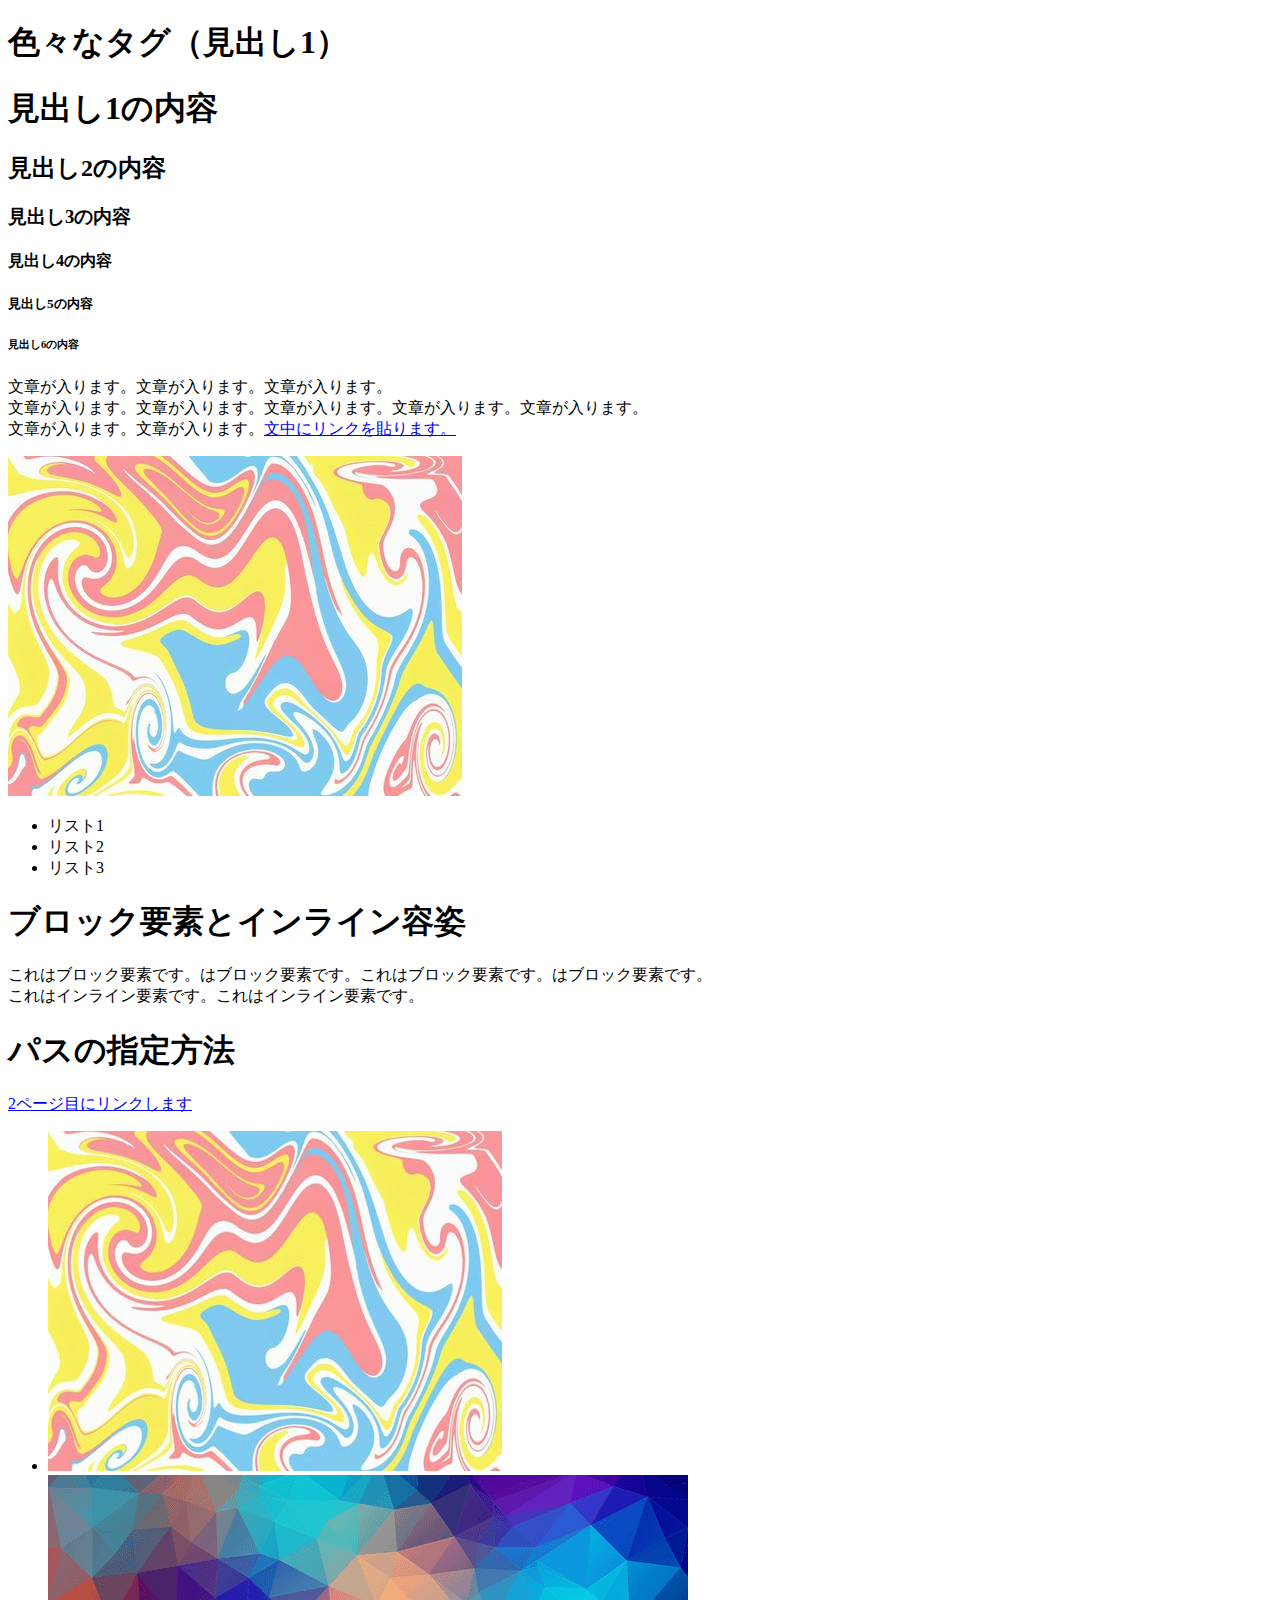
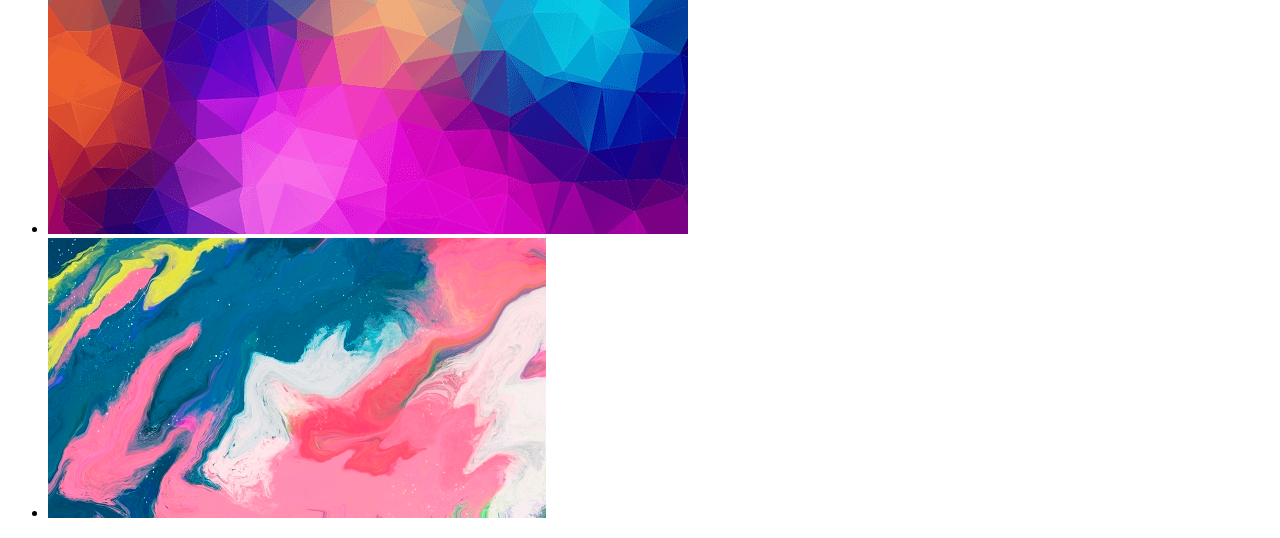
==== 10/index.html @ 3404a0b1 "10" ====
<!DOCTYPE html>
<html lang="ja">

<head>
  <meta charset="UTF-8">
  <meta name="viewport" content="width=device-width, initial-scale=1.0">
  <title>Hello World!</title>
</head>

<body>
  <section>
    <h1>色々なタグ（見出し1）</h1>
    <h1>見出し1の内容</h1>
    <h2>見出し2の内容</h2>
    <h3>見出し3の内容</h3>
    <h4>見出し4の内容</h4>
    <h5>見出し5の内容</h5>
    <h6>見出し6の内容</h6>
    <p>文章が入ります。文章が入ります。文章が入ります。<br>文章が入ります。文章が入ります。文章が入ります。文章が入ります。文章が入ります。<br>文章が入ります。文章が入ります。<a href="http://www.htmq.com/style/">文中にリンクを貼ります。</a></p>
    <img src="img/01.jpg" alt="代替テキスト">
    <ul>
      <li>リスト1</li>
      <li>リスト2</li>
      <li>リスト3</li>
    </ul>
  </section>
  <section>
    <h1>ブロック要素とインライン容姿</h1>
    <div>これはブロック要素です。はブロック要素です。これはブロック要素です。はブロック要素です。</div>
    <span>これはインライン要素です。これはインライン要素です。</span>
  </section>
  <section>
    <h1>パスの指定方法</h1>
    <p>
      <a href="second/">2ページ目にリンクします</a>
    </p>
    <ul>
      <li><img src="img/01.jpg" alt="代替テキスト"></li>
      <li><img src="img/02.png" alt="代替テキスト"></li>
      <li><img src="img/03.jpg" alt="代替テキスト"></li>
    </ul>
  </section>
</body>
</html>
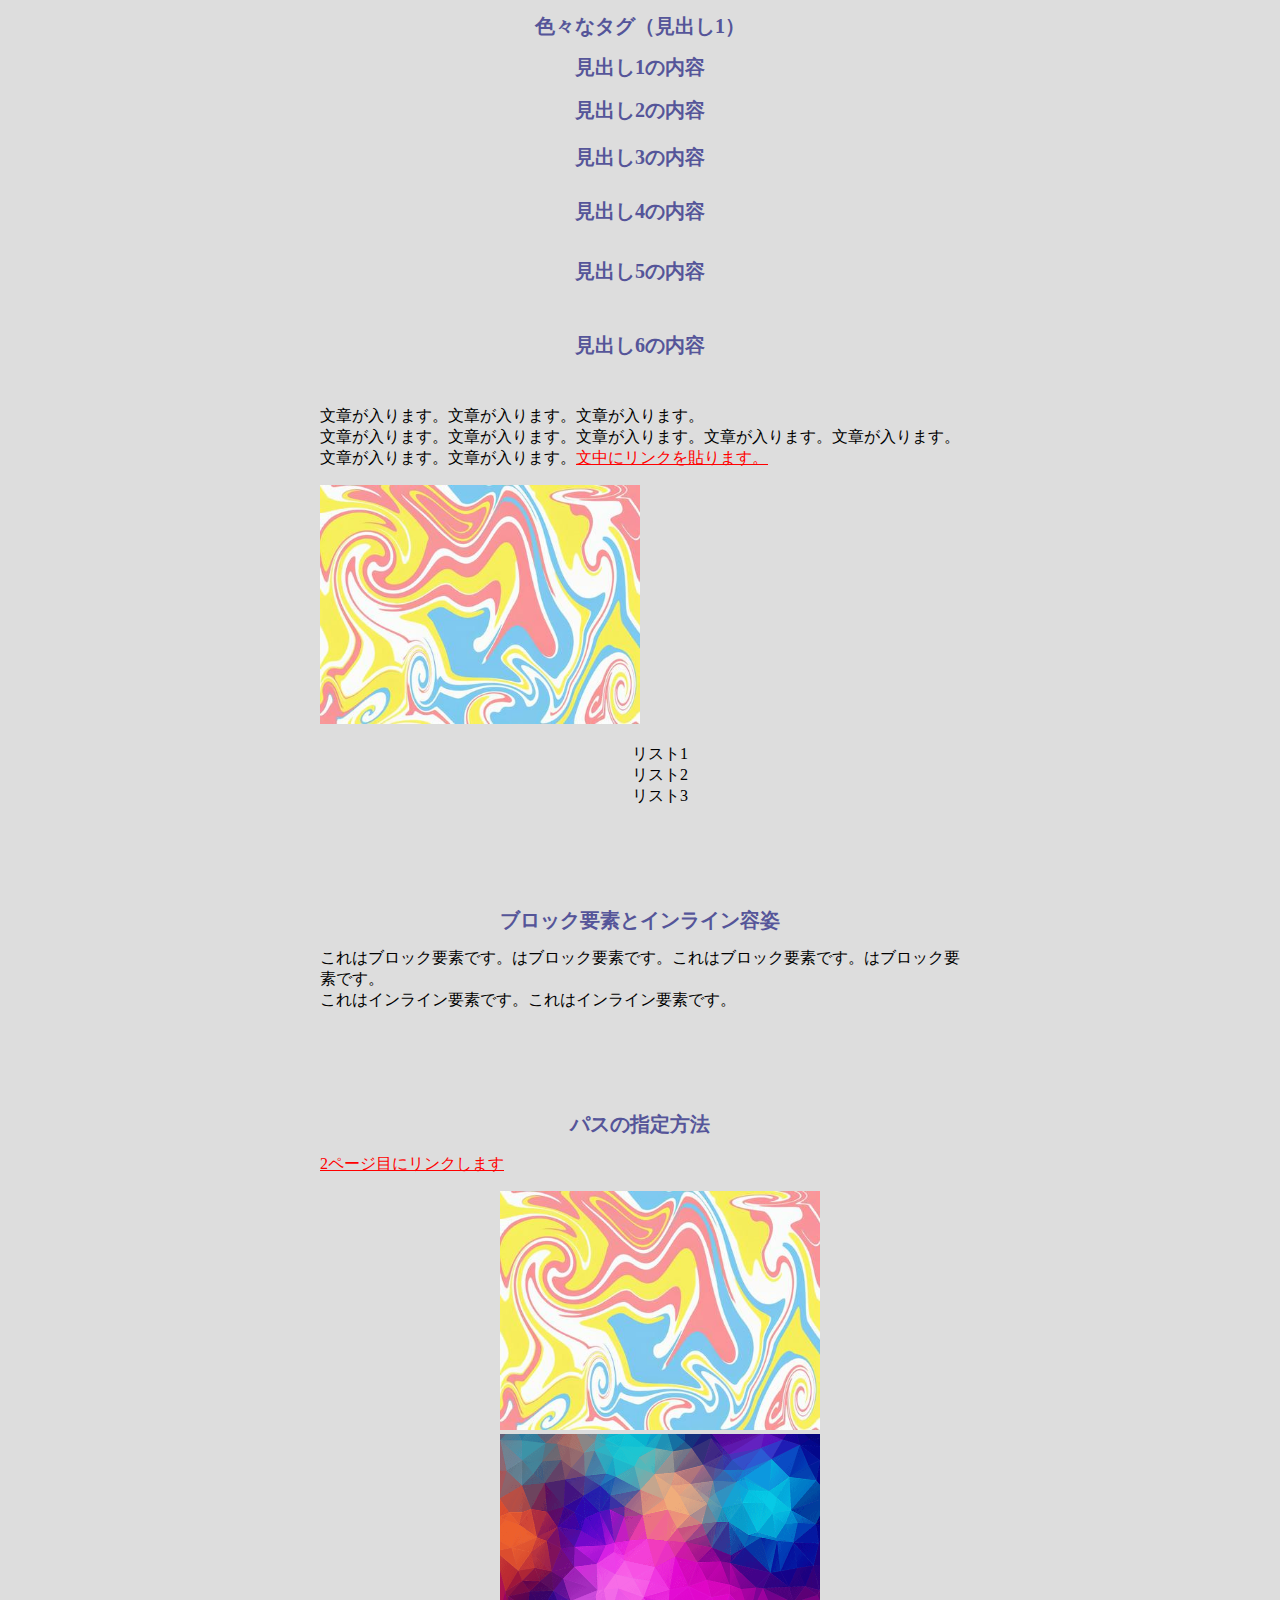
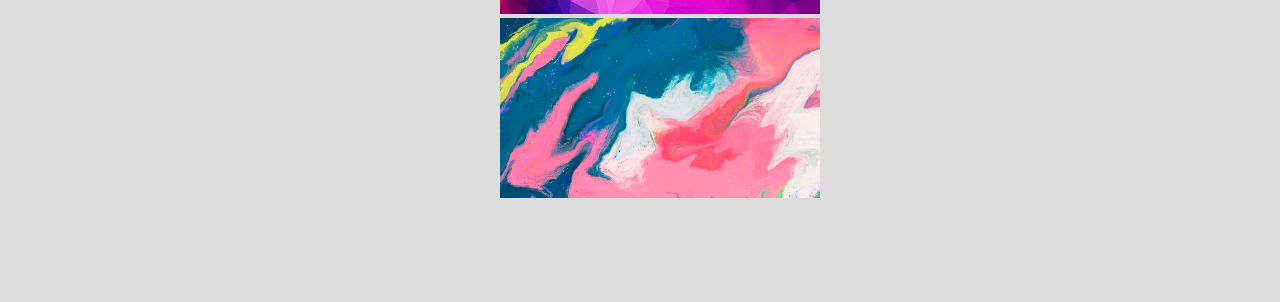
==== commit 87598d73: "fix" ====
--- a/10/index.html
+++ b/10/index.html
@@ -5,6 +5,53 @@
   <meta charset="UTF-8">
   <meta name="viewport" content="width=device-width, initial-scale=1.0">
   <title>Hello World!</title>
+  <style>
+    body {
+      background-color: #ddd;
+    }
+  
+    section {
+      width: 100%;
+      max-width: 640px;
+      margin: 0 auto;
+    }
+  
+    h1,
+    h2,
+    h3,
+    h4,
+    h5,
+    h6 {
+      font-size: 20px;
+      color: #555599;
+      text-align: center;
+    }
+  
+    section {
+      margin-bottom: 100px;
+    }
+  
+    img {
+      width: 320px;
+    }
+  
+    li {
+      list-style: none;
+      text-align: center;
+    }
+  
+    a {
+      color: #ff0000;
+    }
+  
+    .greenHeader {
+      color: #008800;
+    }
+  
+    #thirdContent {
+      background-color: #555599;
+    }
+  </style>
 </head>
 
 <body>
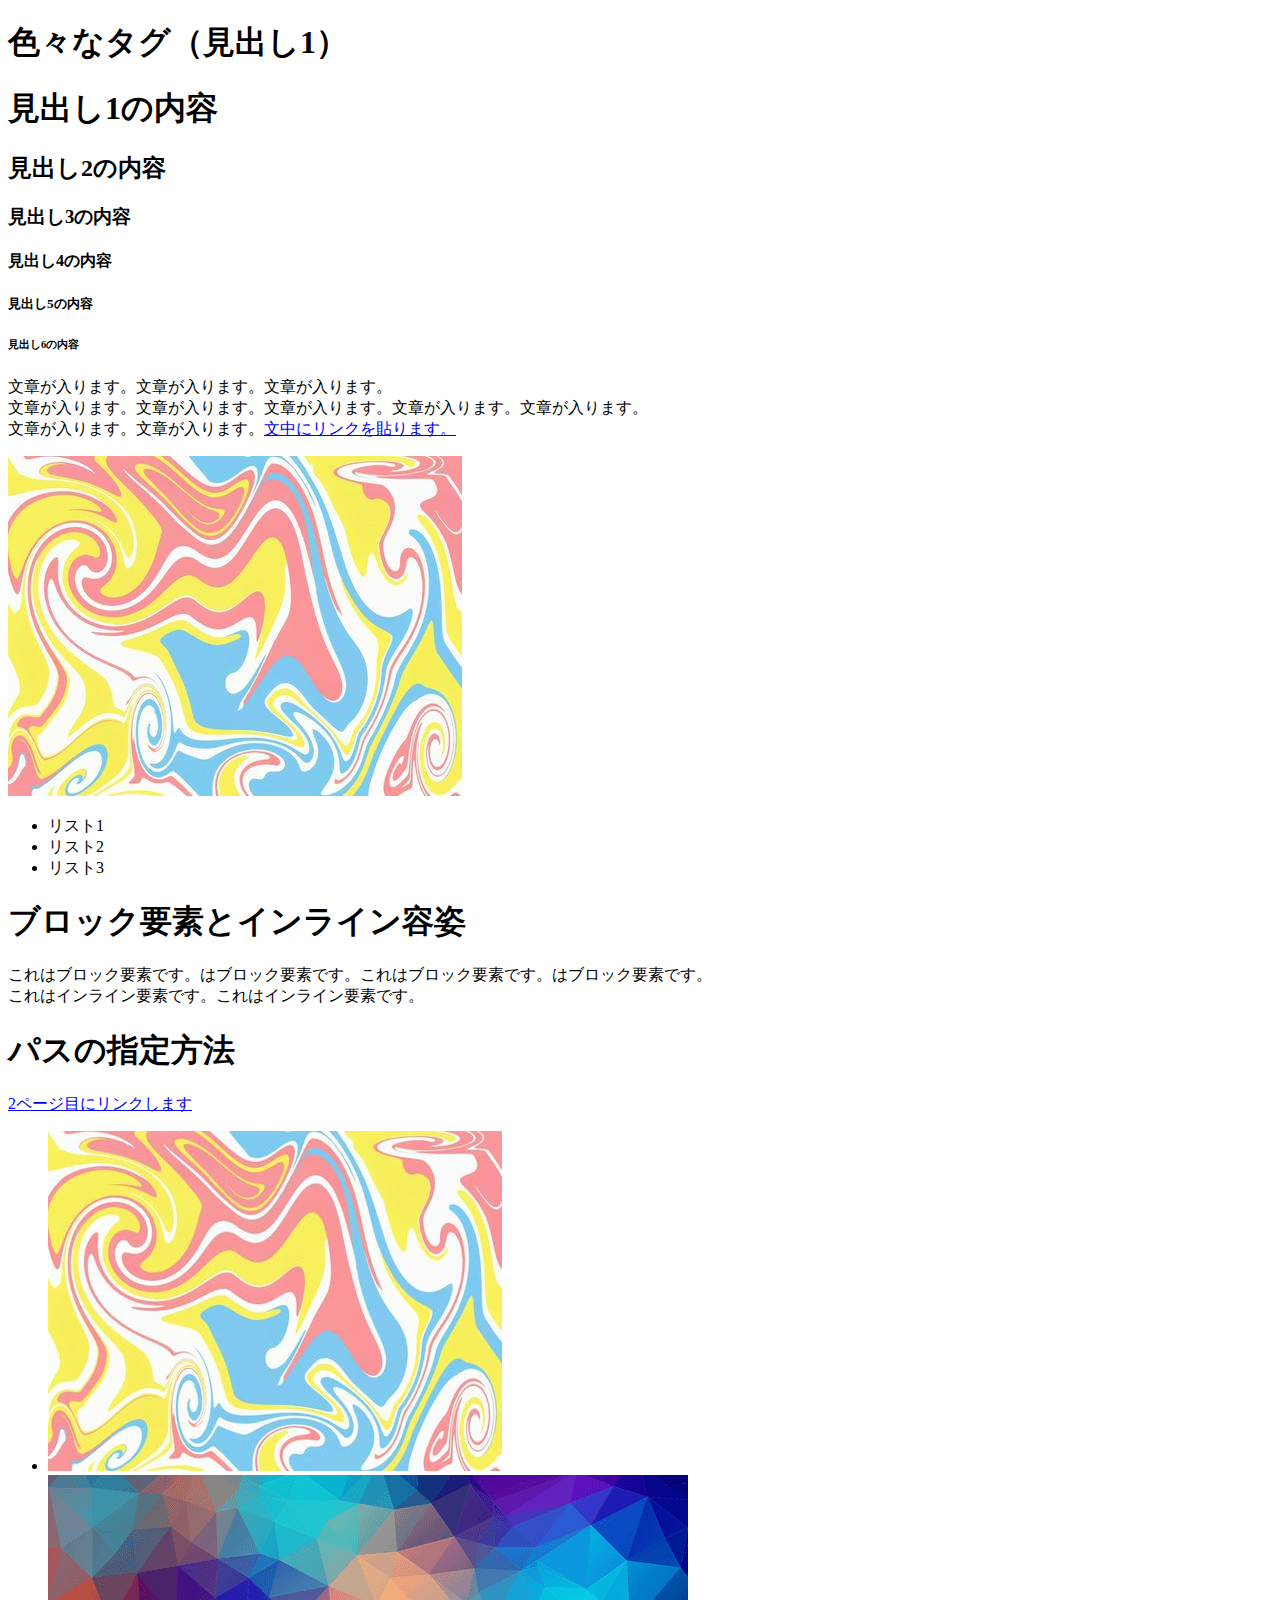
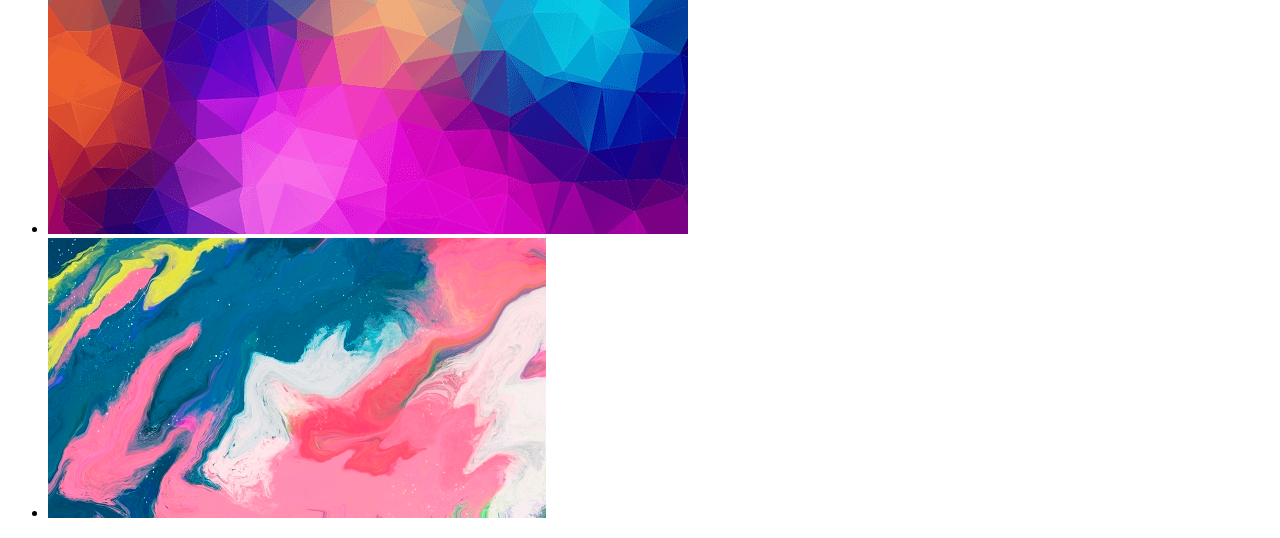
==== commit 550beaac: "Revert "fix"" ====
--- a/10/index.html
+++ b/10/index.html
@@ -5,53 +5,6 @@
   <meta charset="UTF-8">
   <meta name="viewport" content="width=device-width, initial-scale=1.0">
   <title>Hello World!</title>
-  <style>
-    body {
-      background-color: #ddd;
-    }
-  
-    section {
-      width: 100%;
-      max-width: 640px;
-      margin: 0 auto;
-    }
-  
-    h1,
-    h2,
-    h3,
-    h4,
-    h5,
-    h6 {
-      font-size: 20px;
-      color: #555599;
-      text-align: center;
-    }
-  
-    section {
-      margin-bottom: 100px;
-    }
-  
-    img {
-      width: 320px;
-    }
-  
-    li {
-      list-style: none;
-      text-align: center;
-    }
-  
-    a {
-      color: #ff0000;
-    }
-  
-    .greenHeader {
-      color: #008800;
-    }
-  
-    #thirdContent {
-      background-color: #555599;
-    }
-  </style>
 </head>
 
 <body>
